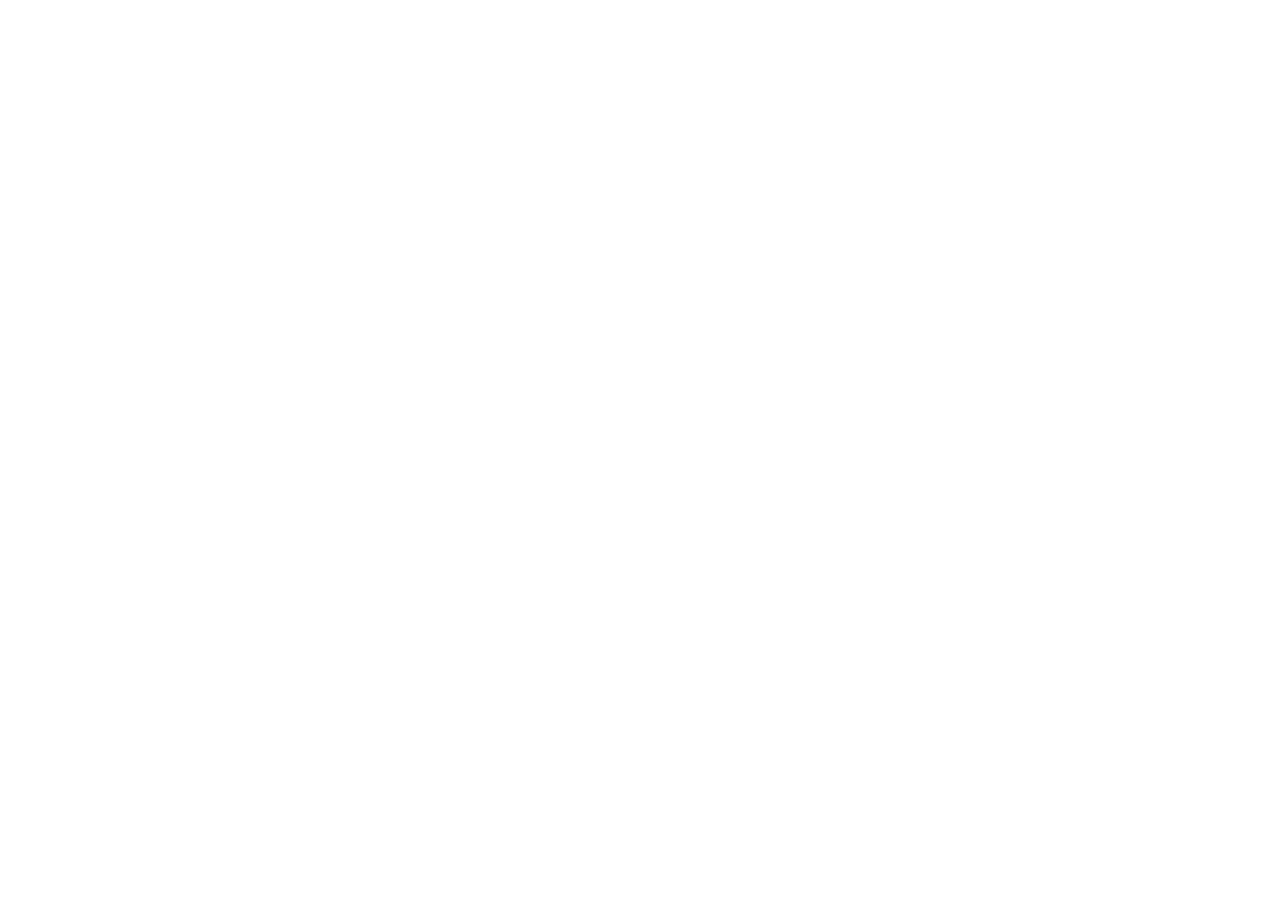
==== highscore.html @ bda2c138 "first commit" ====
<!DOCTYPE html>
<html lang="en">
<head>
    <meta charset="UTF-8">
    <meta http-equiv="X-UA-Compatible" content="IE=edge">
    <meta name="viewport" content="width=device-width, initial-scale=1.0">
    <title>Document</title>
</head>
<body>
    
</body>
</html>
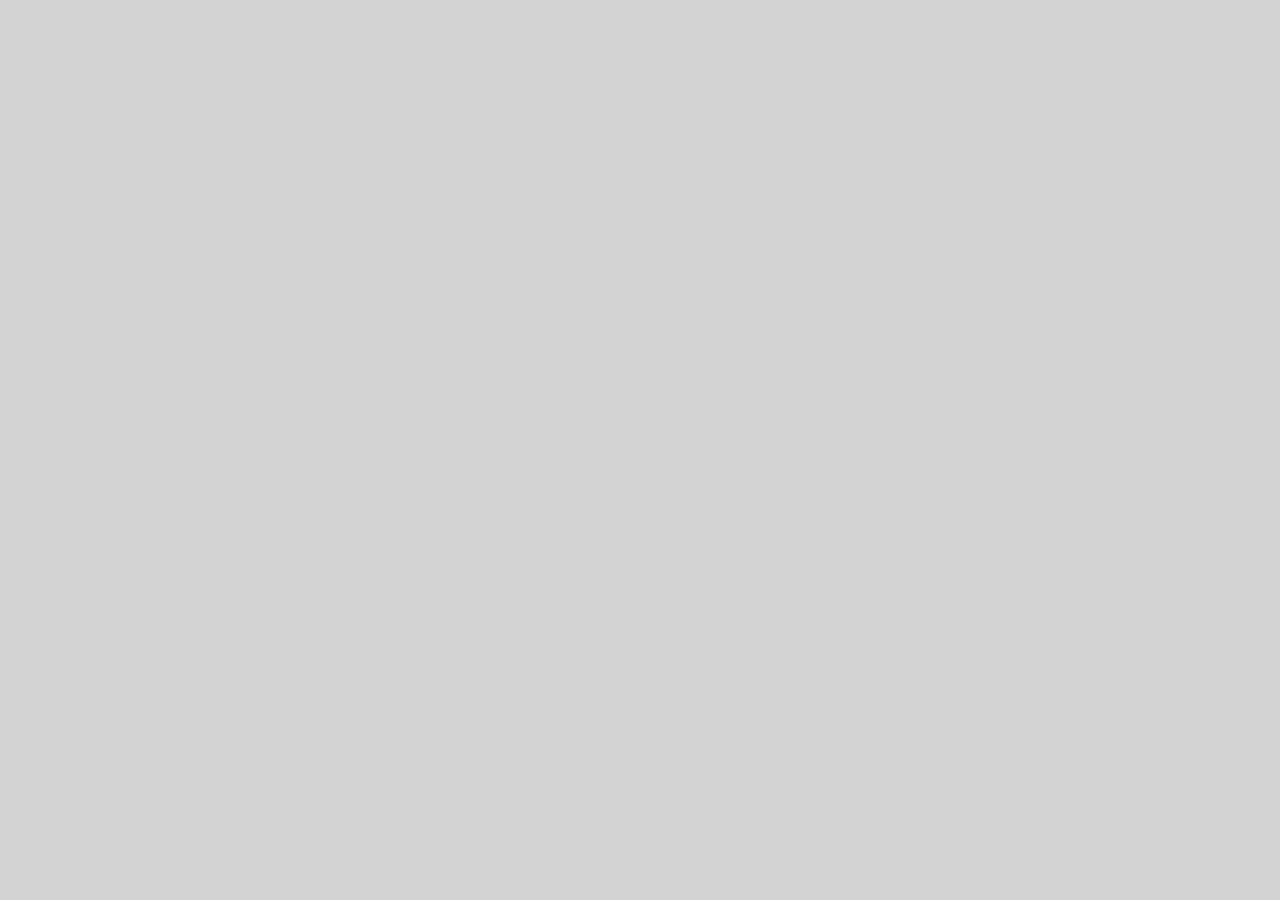
==== commit 8ec3b4c6: "first commit" ====
--- a/highscore.html
+++ b/highscore.html
@@ -4,9 +4,12 @@
     <meta charset="UTF-8">
     <meta http-equiv="X-UA-Compatible" content="IE=edge">
     <meta name="viewport" content="width=device-width, initial-scale=1.0">
-    <title>Document</title>
+    <link rel="stylesheet" type="text/css" href="style.css">
+    <title>Highscore</title>
 </head>
 <body>
     
+
+    <script src="script.js"></script>
 </body>
 </html>--- a/style.css
+++ b/style.css
@@ -0,0 +1,3 @@
+*{
+    background-color: lightgray;
+}
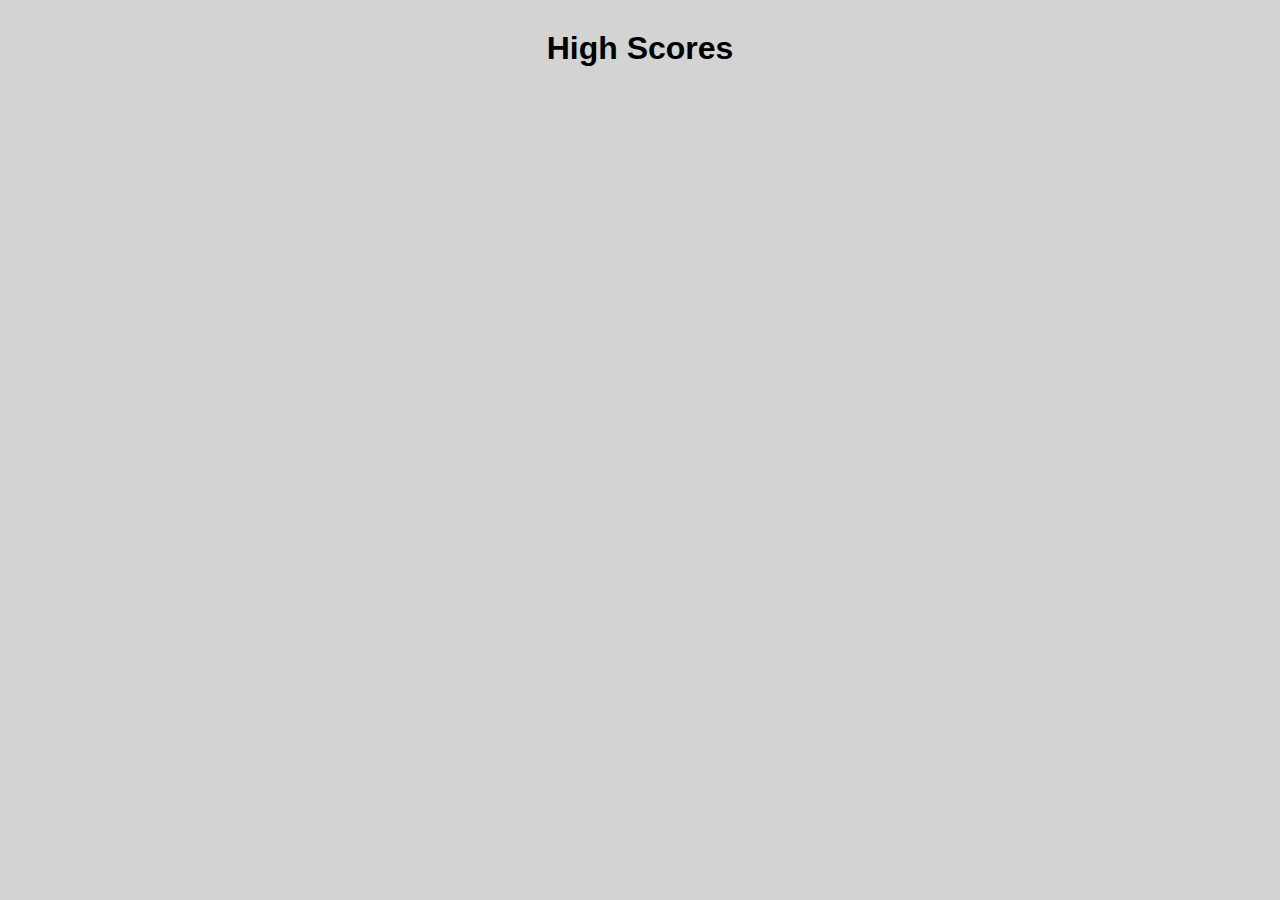
==== commit 9a4764a5: "first commit" ====
--- a/highscore.html
+++ b/highscore.html
@@ -4,11 +4,11 @@
     <meta charset="UTF-8">
     <meta http-equiv="X-UA-Compatible" content="IE=edge">
     <meta name="viewport" content="width=device-width, initial-scale=1.0">
-    <link rel="stylesheet" type="text/css" href="style.css">
+    <link rel="stylesheet" href="style.css">
     <title>Highscore</title>
 </head>
 <body>
-    
+    <h1>High Scores</h1>
 
     <script src="script.js"></script>
 </body>
--- a/style.css
+++ b/style.css
@@ -1,3 +1,34 @@
 *{
     background-color: lightgray;
+    padding: 5px;
+    margin: 5px;
+    font-family: 'Trebuchet MS', 'Lucida Sans Unicode', 'Lucida Grande', 'Lucida Sans', Arial, sans-serif;
+    box-sizing: border-box;
 }
+
+body{
+    display: grid;
+    place-items: center;
+}
+
+#container {
+    height: auto;
+    width: auto;
+}
+
+#question-container {
+    display: grid;
+    place-items: center;
+}
+
+#start-btn {
+    background-color: green;
+}
+
+#start-btn:hover {
+    box-shadow: 2px 2px red;
+}
+
+.hide {
+    display: none;
+}